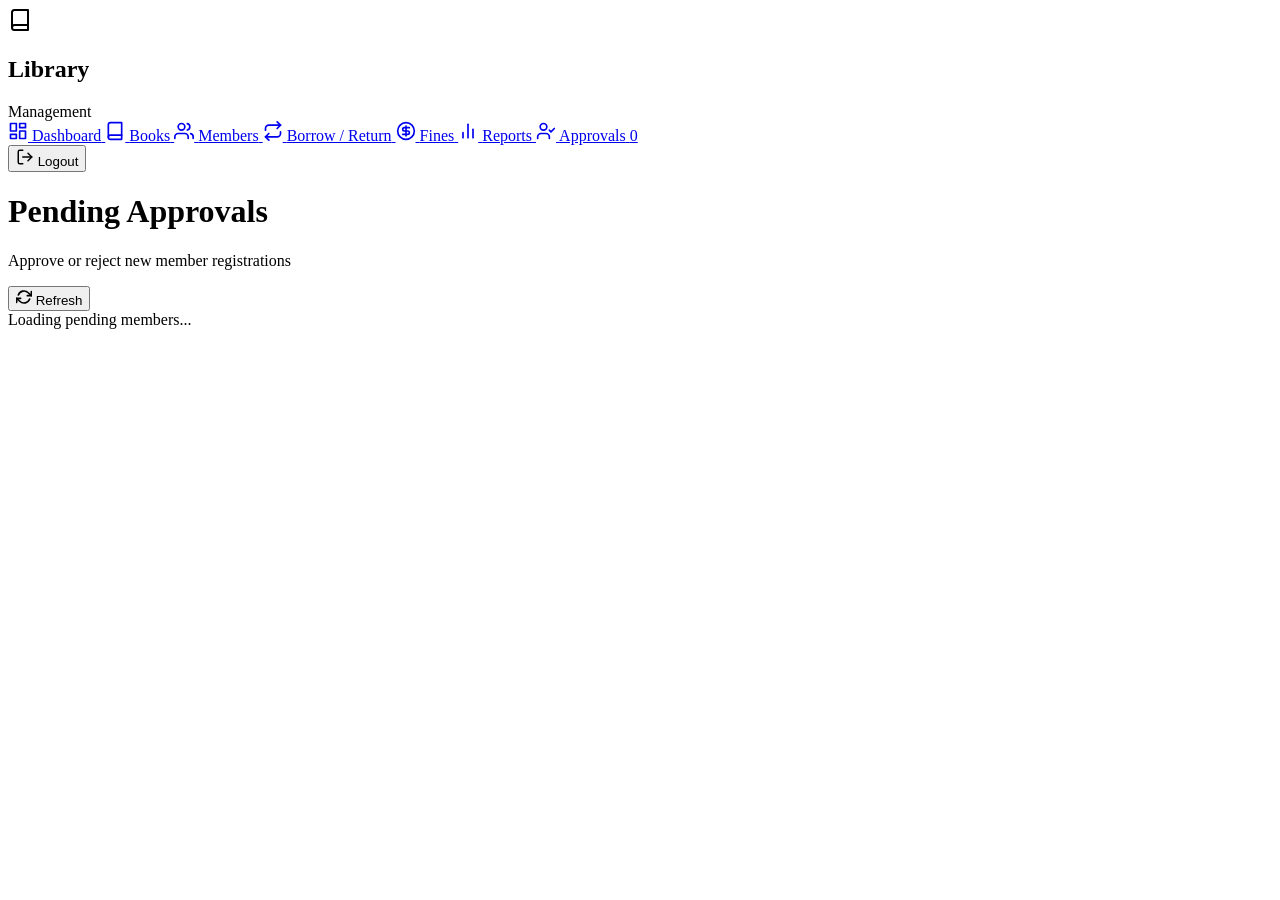
==== frontend/admin-approvals.html @ 5fe488c6 "Add files via upload" ====
<!DOCTYPE html>
<html lang="en">
<head>
    <meta charset="UTF-8">
    <meta name="viewport" content="width=device-width, initial-scale=1.0">
    <title>Pending Approvals - Library Management System</title>
    <link rel="stylesheet" href="/css/toast.css">
    <link rel="stylesheet" href="/css/dashboard.css">
    <link rel="stylesheet" href="/css/books.css">
    <link rel="stylesheet" href="/css/approvals.css">
    <link rel="preconnect" href="https://fonts.googleapis.com">
    <link href="https://fonts.googleapis.com/css2?family=Inter:wght@400;500;600;700;800&display=swap" rel="stylesheet">
</head>
<body>

    <!-- SIDEBAR (Admin) -->
    <aside class="sidebar">
        <div class="sidebar-logo">
            <div class="logo-icon">
                <svg xmlns="http://www.w3.org/2000/svg" width="24" height="24" viewBox="0 0 24 24" fill="none" stroke="currentColor" stroke-width="2" stroke-linecap="round" stroke-linejoin="round">
                    <path d="M4 19.5A2.5 2.5 0 0 1 6.5 17H20"></path>
                    <path d="M6.5 2H20v20H6.5A2.5 2.5 0 0 1 4 19.5v-15A2.5 2.5 0 0 1 6.5 2z"></path>
                </svg>
            </div>
            <div>
                <h2>Library</h2>
                <span>Management</span>
            </div>
        </div>

        <nav class="sidebar-nav">
            <a href="/dashboard" class="nav-item">
                <svg xmlns="http://www.w3.org/2000/svg" width="20" height="20" viewBox="0 0 24 24" fill="none" stroke="currentColor" stroke-width="2" stroke-linecap="round" stroke-linejoin="round"><rect x="3" y="3" width="7" height="9"></rect><rect x="14" y="3" width="7" height="5"></rect><rect x="14" y="12" width="7" height="9"></rect><rect x="3" y="16" width="7" height="5"></rect></svg>
                <span>Dashboard</span>
            </a>
            <a href="/books" class="nav-item">
                <svg xmlns="http://www.w3.org/2000/svg" width="20" height="20" viewBox="0 0 24 24" fill="none" stroke="currentColor" stroke-width="2" stroke-linecap="round" stroke-linejoin="round"><path d="M4 19.5A2.5 2.5 0 0 1 6.5 17H20"></path><path d="M6.5 2H20v20H6.5A2.5 2.5 0 0 1 4 19.5v-15A2.5 2.5 0 0 1 6.5 2z"></path></svg>
                <span>Books</span>
            </a>
            <a href="/members" class="nav-item">
                <svg xmlns="http://www.w3.org/2000/svg" width="20" height="20" viewBox="0 0 24 24" fill="none" stroke="currentColor" stroke-width="2" stroke-linecap="round" stroke-linejoin="round"><path d="M17 21v-2a4 4 0 0 0-4-4H5a4 4 0 0 0-4 4v2"></path><circle cx="9" cy="7" r="4"></circle><path d="M23 21v-2a4 4 0 0 0-3-3.87"></path><path d="M16 3.13a4 4 0 0 1 0 7.75"></path></svg>
                <span>Members</span>
            </a>
            <a href="/borrow" class="nav-item">
                <svg xmlns="http://www.w3.org/2000/svg" width="20" height="20" viewBox="0 0 24 24" fill="none" stroke="currentColor" stroke-width="2" stroke-linecap="round" stroke-linejoin="round"><polyline points="17 1 21 5 17 9"></polyline><path d="M3 11V9a4 4 0 0 1 4-4h14"></path><polyline points="7 23 3 19 7 15"></polyline><path d="M21 13v2a4 4 0 0 1-4 4H3"></path></svg>
                <span>Borrow / Return</span>
            </a>
            <a href="/fines" class="nav-item">
                <svg xmlns="http://www.w3.org/2000/svg" width="20" height="20" viewBox="0 0 24 24" fill="none" stroke="currentColor" stroke-width="2" stroke-linecap="round" stroke-linejoin="round"><circle cx="12" cy="12" r="10"></circle><path d="M16 8h-6a2 2 0 1 0 0 4h4a2 2 0 1 1 0 4H8"></path><line x1="12" y1="6" x2="12" y2="18"></line></svg>
                <span>Fines</span>
            </a>
            <a href="/reports" class="nav-item">
                <svg xmlns="http://www.w3.org/2000/svg" width="20" height="20" viewBox="0 0 24 24" fill="none" stroke="currentColor" stroke-width="2" stroke-linecap="round" stroke-linejoin="round"><line x1="18" y1="20" x2="18" y2="10"></line><line x1="12" y1="20" x2="12" y2="4"></line><line x1="6" y1="20" x2="6" y2="14"></line></svg>
                <span>Reports</span>
            </a>
            <a href="/admin/approvals" class="nav-item active">
                <svg xmlns="http://www.w3.org/2000/svg" width="20" height="20" viewBox="0 0 24 24" fill="none" stroke="currentColor" stroke-width="2" stroke-linecap="round" stroke-linejoin="round"><path d="M16 21v-2a4 4 0 0 0-4-4H6a4 4 0 0 0-4 4v2"></path><circle cx="9" cy="7" r="4"></circle><polyline points="16 11 18 13 22 9"></polyline></svg>
                <span>Approvals</span>
                <span class="badge" id="pendingBadge">0</span>
            </a>
        </nav>

        <button class="logout-btn" onclick="logout()">
            <svg xmlns="http://www.w3.org/2000/svg" width="18" height="18" viewBox="0 0 24 24" fill="none" stroke="currentColor" stroke-width="2" stroke-linecap="round" stroke-linejoin="round"><path d="M9 21H5a2 2 0 0 1-2-2V5a2 2 0 0 1 2-2h4"></path><polyline points="16 17 21 12 16 7"></polyline><line x1="21" y1="12" x2="9" y2="12"></line></svg>
            Logout
        </button>
    </aside>

    <!-- MAIN CONTENT -->
    <main class="main-content">

        <header class="page-header">
            <div>
                <h1>Pending Approvals</h1>
                <p>Approve or reject new member registrations</p>
            </div>
            <button class="btn-secondary" onclick="loadPending()">
                <svg xmlns="http://www.w3.org/2000/svg" width="16" height="16" viewBox="0 0 24 24" fill="none" stroke="currentColor" stroke-width="2.5" stroke-linecap="round" stroke-linejoin="round"><polyline points="23 4 23 10 17 10"></polyline><polyline points="1 20 1 14 7 14"></polyline><path d="M3.51 9a9 9 0 0 1 14.85-3.36L23 10M1 14l4.64 4.36A9 9 0 0 0 20.49 15"></path></svg>
                Refresh
            </button>
        </header>

        <div id="approvalsContent">
            <div class="loading">Loading pending members...</div>
        </div>

    </main>

    <script src="/js/toast.js"></script>
    <script src="/js/api.js"></script>
    <script src="/js/approvals.js"></script>
</body>
</html>
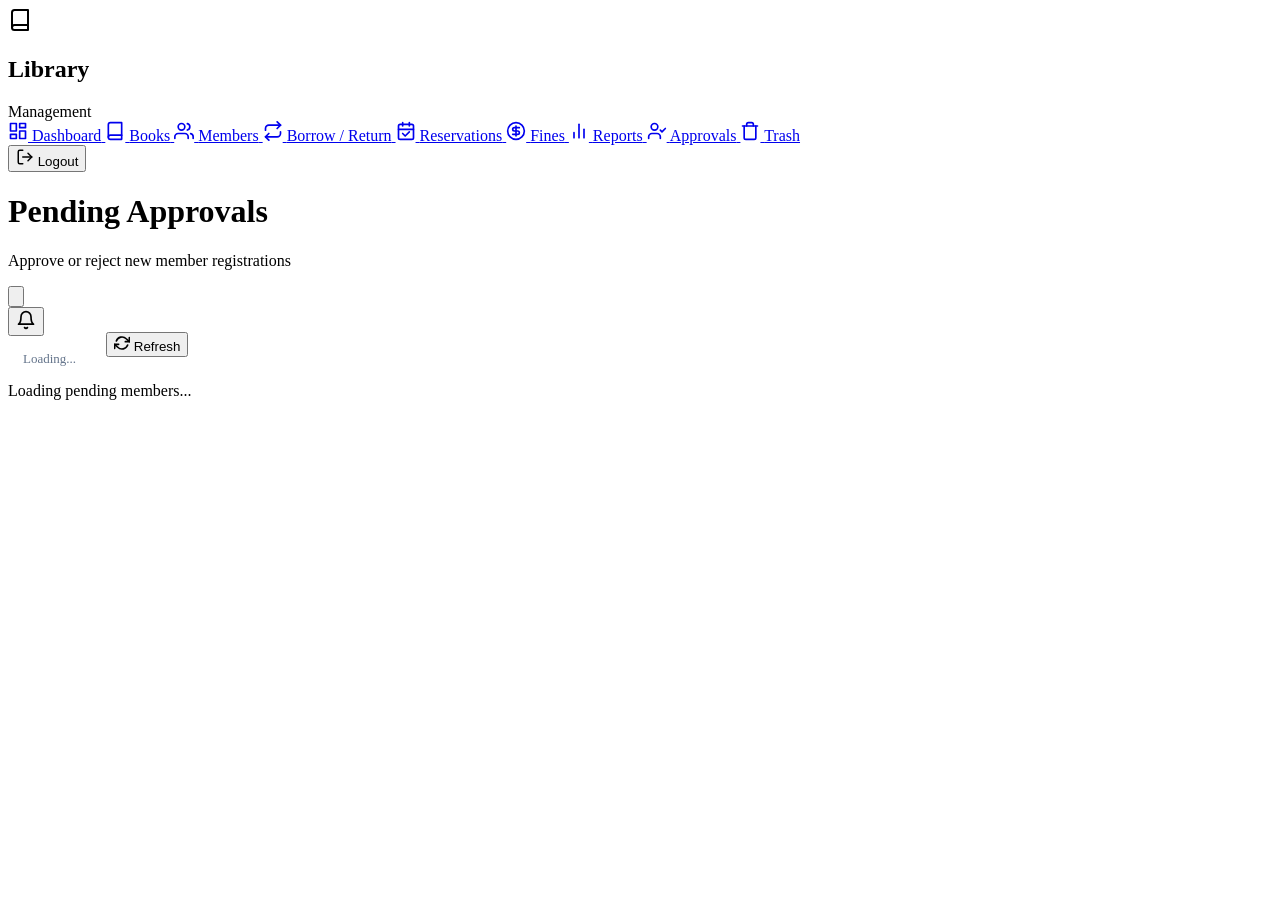
==== commit 1336426c: "Add files via upload" ====
--- a/frontend/admin-approvals.html
+++ b/frontend/admin-approvals.html
@@ -45,6 +45,11 @@
                 <svg xmlns="http://www.w3.org/2000/svg" width="20" height="20" viewBox="0 0 24 24" fill="none" stroke="currentColor" stroke-width="2" stroke-linecap="round" stroke-linejoin="round"><polyline points="17 1 21 5 17 9"></polyline><path d="M3 11V9a4 4 0 0 1 4-4h14"></path><polyline points="7 23 3 19 7 15"></polyline><path d="M21 13v2a4 4 0 0 1-4 4H3"></path></svg>
                 <span>Borrow / Return</span>
             </a>
+            <a href="/admin/reservations" class="nav-item">
+                <svg xmlns="http://www.w3.org/2000/svg" width="20" height="20" viewBox="0 0 24 24" fill="none" stroke="currentColor" stroke-width="2" stroke-linecap="round" stroke-linejoin="round"><rect x="3" y="4" width="18" height="18" rx="2" ry="2"></rect><line x1="16" y1="2" x2="16" y2="6"></line><line x1="8" y1="2" x2="8" y2="6"></line><line x1="3" y1="10" x2="21" y2="10"></line><polyline points="8 15 11 18 16 13"></polyline></svg>
+                <span>Reservations</span>
+                <span class="badge" id="pendingReservationsBadge" style="display:none;">0</span>
+            </a>
             <a href="/fines" class="nav-item">
                 <svg xmlns="http://www.w3.org/2000/svg" width="20" height="20" viewBox="0 0 24 24" fill="none" stroke="currentColor" stroke-width="2" stroke-linecap="round" stroke-linejoin="round"><circle cx="12" cy="12" r="10"></circle><path d="M16 8h-6a2 2 0 1 0 0 4h4a2 2 0 1 1 0 4H8"></path><line x1="12" y1="6" x2="12" y2="18"></line></svg>
                 <span>Fines</span>
@@ -56,7 +61,14 @@
             <a href="/admin/approvals" class="nav-item active">
                 <svg xmlns="http://www.w3.org/2000/svg" width="20" height="20" viewBox="0 0 24 24" fill="none" stroke="currentColor" stroke-width="2" stroke-linecap="round" stroke-linejoin="round"><path d="M16 21v-2a4 4 0 0 0-4-4H6a4 4 0 0 0-4 4v2"></path><circle cx="9" cy="7" r="4"></circle><polyline points="16 11 18 13 22 9"></polyline></svg>
                 <span>Approvals</span>
-                <span class="badge" id="pendingBadge">0</span>
+                <span class="badge" id="pendingBadge" style="display:none;">0</span>
+            </a>
+            
+            <!-- 🚨 TRASH LINK (NAKALAGAY NA YUNG BADGE) -->
+            <a href="/admin/trash" class="nav-item">
+                <svg xmlns="http://www.w3.org/2000/svg" width="20" height="20" viewBox="0 0 24 24" fill="none" stroke="currentColor" stroke-width="2" stroke-linecap="round" stroke-linejoin="round"><polyline points="3 6 5 6 21 6"></polyline><path d="M19 6v14a2 2 0 0 1-2 2H7a2 2 0 0 1-2-2V6m3 0V4a2 2 0 0 1 2-2h4a2 2 0 0 1 2 2v2"></path></svg>
+                <span>Trash</span>
+                <span class="badge" id="trashCountBadge" style="display:none;">0</span>
             </a>
         </nav>
 
@@ -74,10 +86,37 @@
                 <h1>Pending Approvals</h1>
                 <p>Approve or reject new member registrations</p>
             </div>
-            <button class="btn-secondary" onclick="loadPending()">
-                <svg xmlns="http://www.w3.org/2000/svg" width="16" height="16" viewBox="0 0 24 24" fill="none" stroke="currentColor" stroke-width="2.5" stroke-linecap="round" stroke-linejoin="round"><polyline points="23 4 23 10 17 10"></polyline><polyline points="1 20 1 14 7 14"></polyline><path d="M3.51 9a9 9 0 0 1 14.85-3.36L23 10M1 14l4.64 4.36A9 9 0 0 0 20.49 15"></path></svg>
-                Refresh
-            </button>
+
+            <!-- THEME TOGGLE BUTTON -->
+<button class="theme-toggle-btn" id="themeToggle" title="Toggle Dark/Light Mode">
+    <svg id="themeIcon" xmlns="http://www.w3.org/2000/svg" viewBox="0 0 24 24" fill="none" stroke="currentColor" stroke-width="2" stroke-linecap="round" stroke-linejoin="round">
+        <path d="M21 12.79A9 9 0 1 1 11.21 3 7 7 0 0 0 21 12.79z"></path>
+    </svg>
+</button>
+            
+            <!-- 🚨 BELL ICON AND REFRESH BUTTON CONTAINER -->
+            <div style="display: flex; align-items: center; gap: 15px;">
+                <!-- 🚨 BELL ICON -->
+                <div class="admin-bell-container" id="adminBellContainer">
+                    <button class="admin-bell-btn" id="admin-bell-btn">
+                        <svg xmlns="http://www.w3.org/2000/svg" width="20" height="20" viewBox="0 0 24 24" fill="none" stroke="currentColor" stroke-width="2" stroke-linecap="round" stroke-linejoin="round">
+                            <path d="M18 8A6 6 0 0 0 6 8c0 7-3 9-3 9h18s-3-2-3-9"></path>
+                            <path d="M13.73 21a2 2 0 0 1-3.46 0"></path>
+                        </svg>
+                        <span id="admin-bell-badge" class="admin-bell-badge" style="display:none;">0</span>
+                    </button>
+                    
+                    <div id="admin-notif-dropdown" class="admin-notif-dropdown">
+                        <div style="padding: 15px; text-align: center; color: #64748b; font-size: 13px;">Loading...</div>
+                    </div>
+                </div>
+
+                <!-- REFRESH BUTTON -->
+                <button class="btn-secondary" onclick="loadPending()">
+                    <svg xmlns="http://www.w3.org/2000/svg" width="16" height="16" viewBox="0 0 24 24" fill="none" stroke="currentColor" stroke-width="2.5" stroke-linecap="round" stroke-linejoin="round"><polyline points="23 4 23 10 17 10"></polyline><polyline points="1 20 1 14 7 14"></polyline><path d="M3.51 9a9 9 0 0 1 14.85-3.36L23 10M1 14l4.64 4.36A9 9 0 0 0 20.49 15"></path></svg>
+                    Refresh
+                </button>
+            </div>
         </header>
 
         <div id="approvalsContent">
